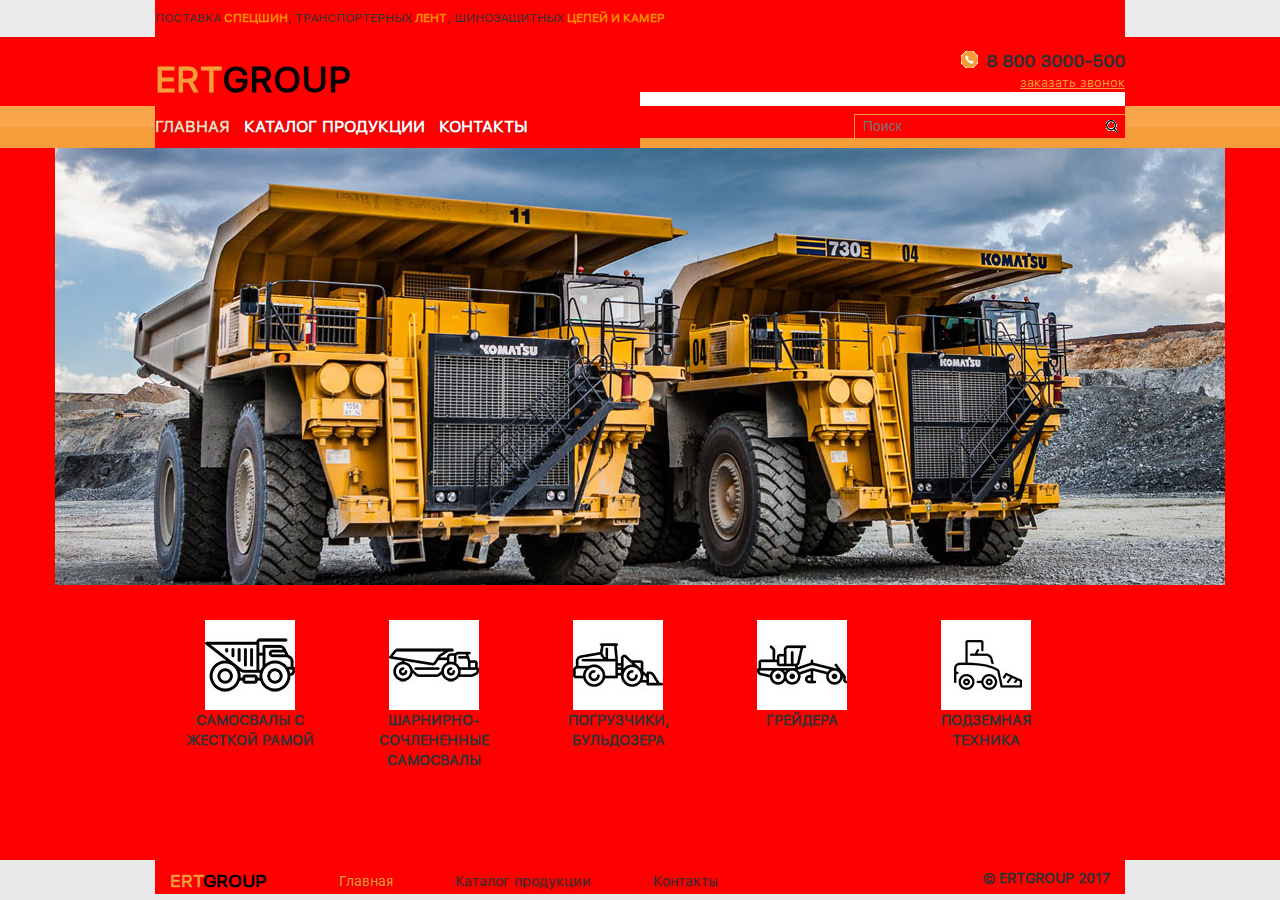
==== index.html @ 5f69f8ee "hhhhh hhhh hhh hh h" ====
<!DOCTYPE html>
<html lang="ru">
    <head>
        <meta charset="utf-8">
        <meta name="description" content="Создание адаптивного сайта" />
        <meta http-equiv="X-UA-Compatible" content="IE=edge" />
        <meta name="viewport" content="width=device-width, initial-scale=1.0" />
        
        <title>ertgroup</title> 
        <link rel="stylesheet" href="css/normalize.css" type="text/css">

        <!-- <meta name="keywords" content="qwerty qwerty qwerty qwerty qwerty qwerty"> -->
        <link href="images/favicon.ico" rel="shortcut icon" type="image/x-icon" />
         <script src="https://code.jquery.com/jquery-2.2.4.js"></script>
         <script src="bootstrap/js/bootstrap.min.js"></script>

        <link rel="stylesheet" href="bootstrap/css/bootstrap-theme.min.css">
        <link rel="stylesheet" href="bootstrap/css/bootstrap.min.css">

        <link rel="stylesheet" href="css/styles.css" type="text/css">

    </head>
    <body>
        <div class="wrapper">
            <div class="f_line">
                <div class="f_linecont">
                    <p class="linecont">Поставка<a href="#" class="editlink"> спецшин</a>, транспортерных<a href="#" class="editlink"> лент</a>, шинозащитных<a href="#" class="editlink"> цепей и камер</a></p>             

                </div>
            </div>
            <header>
                <div class="container">
                    <div class="row">
                        <div class="col-sm-6 col-xs-12">
                            <div class="logo">
                                <a href="#" class="editlink2">
                                    <span class="ert">ert</span>group
                                </a>
                            </div>
                        </div>
                        <div class="col-sm-6 col-xs-12">
                            <div class="bell">
                                <img src="images/telicon.gif" alt="tell">
                                <p class="tell">8 800 3000-500</p>
                                <p class="order">заказать звонок</p>
                            </div>
                        </div>
                    </div>
                </div>
                <div class="clearfix"></div>
            </header>

            <div class="menutop">
                <div class="container">
                    <div class="row">
                        <div class="col-sm-6 col-xs-12">
                            <nav>
                                <menu>
                                    <li class="linav1 location"><a href="#">Главная&nbsp;&nbsp;</a></li>
                                    <li class="linav2"><a href="catalog.html">каталог продукции&nbsp;&nbsp;</a></li>
                                    <li class="linav3"><a href="contacts.html">контакты &nbsp;&nbsp;</a></li>
                                </menu>
                                <div class="seach"></div>
                            </nav>
                        </div>

                        <div class="col-sm-6 col-xs-12">
                            <div class="d3">
                                <form action="" method="post" id="search">
                                    <input type="text" placeholder="Поиск">
                                    <button type="submit"></button>
                                </form>
                            </div>
                            
                        </div>
                        
                    </div>

                    
                </div>
                
                <div class="clearfix"></div>
            </div>
            <div class="outst_block"></div>

            <div class="assortment">

                 <ul class="assort">
                     <li>
                        <a href="prod1.html">
                            <div class="dum1"></div>
                            <p class="equipm1">Самосвалы с<br>  жесткой рамой</p>
                        </a>

                     </li>
                     <li>
                        <a href="prod2.html">
                            <div class="dum2"></div>
                            <p class="equipm2">Шарнирно- <br>сочлененные самосвалы</p>
                        </a>
                         
                     </li>
                     <li>
                        <a href="prod3.html">
                            <div class="dum3"></div>
                            <p class="equipm3">Погрузчики, <br>бульдозера</p>
                        </a>
                         
                     </li>
                     <li>
                        <a href="prod4.html">
                            <div class="dum4"></div>
                            <p class="equipm4">ГРЕЙДЕРА</p>
                            
                        </a>
                         
                     </li>
                     <li>
                        <a href="prod5.html">
                            <div class="dum5"></div>
                            <p class="equipm5">Подземная  <br>техника</p>
                        </a>
                         
                     </li>
                 </ul>
                 <div class="clearfix"></div>
            </div>
    





            <footer>
            <div class="footer_wrap">
                <div class="container">
                    <div class="row">
                        <div class="col-sm-8 col-xs-12">
                            <div class="logo2">
                                <a href="#" class="editlink2">
                                    <span class="ert">ert</span>group
                                </a>
                            </div>
                            <ul class="directory">

                                <li class="linav1_f locat"><a href="#" class="locat">Главная&nbsp;&nbsp;</a></li>
                                <li class="linav2_f"><a href="catalog.html">Каталог продукции&nbsp;&nbsp;</a></li>
                                <li class="linav3_f"><a href="contacts.html">Контакты &nbsp;&nbsp;</a></li>
                            </ul>
                            
                        </div>

                        <div class="col-sm-4 col-xs-12">
                           <div>
                               <p class="last_descr">© ERTGROUP 2017</p>
                           </div> 
                        </div>

                        
                    </div>

                    <div class="clearfix"></div>
                </div>

                
            </div>
            </footer>

        </div>
    </body>
</html>
---- css/styles.css ----
body,
div,
dl,
dt,
dd,
ul,
ol,
li,
h1,
h2,
h3,
h4,
h5,
h6,
pre,
code,
form,
fieldset,
legend,
input,
textarea,
p,
blockquote,
th,
td {
	margin:0;
	padding:0;
	background-color: green;
	background-color: red;

}
table {
	border-collapse:collapse;
	border-spacing:0;
}
fieldset,
img {
	border:0;
}
/*
	TODO think about hanlding inheritence differently, maybe letting IE6 fail a bit...
*/
address,
caption,
cite,
code,
dfn,
em,
strong,
th,
var {
	font-style:normal;
	font-weight:normal;
}
 
ol,
ul {
	list-style:none;
}
 
caption,
th {
	text-align:left;
}
h1,
h2,
h3,
h4,
h5,
h6 {
	font-size:100%;
	font-weight:normal;
}
q:before,
q:after {
	content:'';
}
abbr,
acronym {
	border:0;
	font-variant:normal;
}
/* to preserve line-height and selector appearance */
sup {
	vertical-align:text-top;
}
sub {
	vertical-align:text-bottom;
}
input,
textarea,
select {
	font-family:inherit;
	font-size:inherit;
	font-weight:inherit;
}
/*to enable resizing for IE*/
input,
textarea,
select {
	*font-size:100%;
}
/*because legend doesn't inherit in IE */
legend {
	color:#000;
}

@font-face {
	font-family: SFUIText-Regular; 
	src: url("../fonts/SFUIText-Regular.otf"); 
}
@font-face {
	font-family: Roboto-Regular; 
	src: url("../fonts/Roboto-Regular.ttf"); 
}

.wrapper {

} 
.f_line {
	background-color: #EAEAEA;

}
.f_linecont {
	max-width: 970px;
	margin: 0 auto;
	padding-top: 10px;
	padding-bottom: 10px;
	text-transform: uppercase;
	font-size: 0.8em;
	font-size: 12px;
	font-family: "SFUIText-Regular";


}

a.editlink {
	color: #F78F00;
	text-decoration: none;
	cursor: pointer;
	font-weight: 600;


}
.editlink:hover {
	text-shadow: 0 0 1px #D4C2B8;

} 
header {
	background-color: white;
	max-width: 970px;
    margin: 0 auto;
 

}
.logo {
	font-family: "SFUIText-Regular";
	font-size: 36px;
	padding-top: 17px;
	text-transform: uppercase;
	font-weight: 900;
    cursor: pointer;

}
.ert {
	color: #F59D3B;

}
.editlink2 {
	color: black;
	
}
.editlink2:hover {
	text-decoration: none;
	color: black;

}
.tell {
	color: #313131; 
	font-family: "SFUIText-Regular";
	font-size: 18px;
	font-weight: bold;
	float: right;
}
.order {
	color: #f49d3b; 
	font-family: "SFUIText-Regular";
	font-size: 13px;
	text-decoration: underline;
	clear: both;
	cursor: pointer;
}
.bell {
	text-align: right;    
	margin-top: 11px;

}
.bell>img {
    margin-right: 8px;
}

.row div.col-sm-6 {
  
    padding-left: 0;
    padding-right: 0;
}
.order:hover {
    text-shadow: 0 0 1px #D4C2B8;
}

nav {
    padding-top: 10px;
    padding-bottom: 10px;
}
.linav1 a, .linav2 a, .linav3 a {
	color: #fff;
	font-size: 16px;
	font-weight: bold;
	text-transform: uppercase;
	text-decoration: none;

	
}
.linav1_f a, .linav2_f a, .linav3_f a {
	color: #313131; 
	font-size: 14px;
	text-decoration: none; 

	
}

.linav1, .linav2, .linav3 {
	display: inline-block;
	font-family: "SFUIText-Regular";
	text-shadow: 0 1px 3px rgba(0,0,0,.24); 
	color: #fff;

}
.linav1_f, .linav2_f, .linav3_f {
	display: inline-block;
	font-family: "SFUIText-Regular";
	text-shadow: 0 1px 3px rgba(0,0,0,.24); 
	color: #313131;
	margin-right: 50px;
}
.directory {
	margin-top: 3px;
}
.linav1 a:hover {
	color:#F2D8BC;
	text-decoration: none; 
}
.linav1_f a:hover {
	color:#F59D3B;
	text-decoration: none; 
}
.linav2 a:hover {
	color:#F2D8BC; 
	text-decoration: none; 
}
.location a {
	color:#F2D8BC; 
	text-decoration: none; 
}
.linav2_f a:hover {
	color:#F59D3B; 
	text-decoration: none; 
}
.linav3 a:hover {
	color:#F2D8BC; 
	text-decoration: none; 
}
.linav3_f a:hover {
	color:#F59D3B; 
	text-decoration: none; 
}
a.locat {
	color:#F59D3B; 

}
menu {
	max-width: 970px;
	margin: 0 auto;
	padding-left: 0;
	
}
.menutop {
    background-color: #F59D3B;
    background-image: linear-gradient(#FAA74B 50%, #F59D3B 50%);
    padding-top: 0;

}
.clearfix {
	clear: both;
}

.clearfix::after { 
	content: ""; 
	display: table; 
	clear: both; 
}
#search {
	text-align: right;
}
.search {
	width: 270px;

}




.d3 input, .d3 button {
  border: none;
  outline: none;
  margin-top: 9px;
}
.d3 input {
  width: 270px;
  height: 23px;
  padding-left: 8px;
  outline: 1px solid #F59D3B;
}
.d3 button {
  height: 23px;
  width: 42px;
  position: absolute;
  top: 0;
  right: 0;
  cursor: pointer;
  background: transparent;
}
.d3 button:before {
	content: " ";
    font-family: FontAwesome;
    font-size: 16px;
    color: black;
    width: 12px;
    height: 13px;
    background-image: url("../images/seach.gif");
    display: block;
    margin-left: 17px;
}
.d3 {
	width: 280px;
    text-align: right;
    float: right;
}
.cont {
	background-image: url("../images/back_cont.gif");
	max-width: 1170px;
    margin: 0 auto;
    padding-top: 100px;
    padding-bottom: 126px;

}
footer {
	min-height: 40px;
    background-color: #e9e9e9;
    position: fixed;
    bottom: 0;
    width: 100%; 

}
.logo2 {
	font-family: "SFUIText-Regular";
	font-size: 18px;
	/*padding-top: 17px;*/
	text-transform: uppercase;
	font-weight: 900;
    cursor: pointer;    
    float: left;
    margin-right: 73px;

}
.footer_wrap {
	max-width: 970px;
	margin: 0 auto;
	padding-top: 8px;
	
}
.last_descr{
	color: #313131; 
	font-family: "SFUIText-Regular";
	font-size: 14px;
	font-weight: bold;
	text-align: right;
}
.con {
	max-width: 470px;
	background-color: #2D2C2A;
	opacity: .83; /* layer alpha */
	border-left: 5px solid #D38633;
	margin-left: 100px;


}
.caption {
	color: #e9e9e9; 
	font-family: "SFUIText-Regular";
	font-size: 36px;
	margin-left: 32px;
	margin-top: 30px;
	

}
.colum1 {
	color: #999; 
	font-family: "SFUIText-Regular";
	font-size: 14px;
	line-height: 40px;
	float: left;
    margin-left: 30px;


}
.colum2 {
	color: #f8f8f8; 
	font-family: "SFUIText-Regular";
	font-size: 16px;
	margin-right: 30px;
	margin-bottom: 45px;
	float: right;
    line-height: 33px;
    margin-top: 50px;

}
.outst_block {
	margin: 0 auto;
	max-width: 1170px;
	min-height: 437px;
	background-color: #93A3AC;
	background-image: url("../images/tipper_trucks.jpg");


}
.show {
	background-color: #FAFAFA;

}
.assortment {
	padding-top: 15px;
	
}
.dum1 {
    width: 90px;
    height: 90px;
    background-image: url("../images/greyd1.jpg");
    margin: 0 auto;

}
.dum2 {
    width: 90px;
    height: 90px;
    background-image: url("../images/greyd2.jpg");
    margin: 0 auto;

}

.dum3 {
    width: 90px;
    height: 90px;
    background-image: url("../images/greyd3.jpg");
    margin: 0 auto;

}
.dum4 {
    width: 90px;
    height: 90px;
    background-image: url("../images/greyd4.jpg");
    margin: 0 auto;

}
.dum5 {
    width: 90px;
    height: 90px;
    background-image: url("../images/greyd5.jpg");
    margin: 0 auto;

}
.assort li a:hover .dum1{
     background-image: url("../images/greyd1^hover.jpg");
}
.assort li a:hover .dum2{
     background-image: url("../images/greyd2^hover.jpg");
}

.assort li a:hover .dum3{
     background-image: url("../images/greyd3^hover.jpg");
}
.assort li a:hover .dum4{
     background-image: url("../images/greyd4^hover.jpg");
}
.assort li a:hover .dum5{
     background-image: url("../images/greyd5^hover.jpg");
}
.chosen1 {    
	width: 90px;
    height: 90px;
    margin: 0 auto;
    background-image: url("../images/greyd1^hover.jpg");

}
.chosen2 {    
	width: 90px;
    height: 90px;
    margin: 0 auto;
    background-image: url("../images/greyd2^hover.jpg");

}
.chosen3 {    
	width: 90px;
    height: 90px;
    margin: 0 auto;
    background-image: url("../images/greyd3^hover.jpg");

}
.chosen4 {    
	width: 90px;
    height: 90px;
    margin: 0 auto;
    background-image: url("../images/greyd4^hover.jpg");

}
.chosen5 {    
	width: 90px;
    height: 90px;
    margin: 0 auto;
    background-image: url("../images/greyd5^hover.jpg");

}
.assort li a {
	margin: 3px;
	float: left;	
	color: #313131; 
	font-family: "SFUIText-Regular";
	font-size: 14px;
	font-weight: bold;
	color: #323232;
	width: 150px;

}
.assort li {
	width: 150px;
	height: 150px;
	float: left;
	margin: 17px;

}
.assort li a:hover {
	color: #F2860D;
	text-decoration: none;


} 
.keep {
	color: #434343;
	font-family: "SFUIText-Regular";
	font-size: 14px;
	padding-top: 20px;
	margin-left: 45px;
	margin-bottom: 12px;


}

label {
	color: #5D5D5D;
	font-family: "Roboto-Regular";
	font-size: 14px;
	display: block;
}
.prod1, .prod2, .prod3, .prod4, .prod5, .prod6, .prod7, .prod8, .prod9  {
	width: 210px;
	background-color: #FAFAFA;
	height: 350px;


}  
.still {
	margin-left: 45px;
	color: #8a8787; 
	font-family: "Roboto-Regular";
	font-size: 14px;
	margin-top: 20px;
	float: left;
	cursor: pointer;
}   
.still:hover {
	color: #494646;



}
input[type="checkbox"], input[type="radio"] {
    width: 20px;
    height: 20px;
	margin-left: 12px;
	margin-right: 12px;
	float: left;

}
.assort {
	text-transform: uppercase;
	max-width: 970px;
    margin: 0 auto;
    text-align: center;

}
.highlight:hover {
	background-color: #FAA74B;
}
.highlight {
	margin: 4px;
	
}
.rubric {
	color: #4c4c4c; 
	font-size: 24px;
	font-family: "SFUIText-Regular";
}
.product_catalog {
	max-width: 970px;
	margin: 0 auto;

}
.explan {
	margin-top: -50px;
	color: #5d5d5d; 
	font-family: "Roboto-Regular";
	font-size: 24px;
	text-align: center;

}
.highlight:hover .explan { 
	color: #FFFFFF;
}
.choose {
	background-color: #EAEAEA;
	width: 235px;

}
.hide {
	display: none;
}
.minutely {
	color: #fff; 
	font-family: "Roboto-Regular";    
	margin-top: -5px;
}
.minutely a {
	color: #FFFFFF;
	text-decoration: underline;
	text-align: center;
	display: block;
}
.more {
	margin-top: 23px;
    margin-left: 15px;
    cursor: pointer;
}
.mor {
	border-bottom: 1px solid #D8D8D8;
	width: 85%;
    margin: 0 auto;
}

.prod_descr {
	max-width: 970px;
	margin: 0 auto;

}
.wheel2 {
	margin: 0 auto;
	display: block;
}
.enh {
	float: left;
	margin-right: 10px;
	text-decoration: underline;
}
.wrapp {
	margin-top: 8px;

}
.wrapp2 {
	width: 110px;
    margin: 0 auto;
    cursor: pointer;

}
.title1 {
	color: #5d5d5d;
	font-family: "Roboto-Regular";    
	font-size: 24px;
}
.back {
	color: #f1850d; 
	font-size: 16px;
	font-family: "Roboto-Regular";    
	text-decoration: underline;
	margin-left: 20px;
	cursor: pointer;
}
.txt {
	padding-top: 20px;

}
.txt2 {
	margin-top: 25px;

}
td, th {
    padding-left: 10px;
    padding-top: 10px;
    padding-bottom: 10px;

}
table {
	font-family: "Roboto-Regular";    
	font-size: 16px;
	margin: 0 auto;
}
.tabl {
	margin-bottom: 55px;
	margin-top: 45px;
}
.recital {
	line-height: 27px; 
    color: #5d5d5d;
	font-family: "Roboto-Regular";    
    font-size: 18px;
}
.highlight a {
	text-decoration: none;

}
.minutely a {
	text-decoration: underline;
}
.fixate  {
	color: #F2860D;
}
@media (max-width: 997px) {
	.directory {
	    margin-top: 30px;
	}
}
@media (max-width: 880px) {
	.show {
	    width: 80%;
	}
	.hide {
	    width: 80%;
	}
	.highlight  {
	    width: 190px;
	}
}
@media (max-width: 980px) {
	.f_line {
	   	padding-left: 15px;
	}
	.logo {
	   	padding-left: 15px;
	}
	.bell {
	   	padding-right: 15px;

	}
	menu {
	   	padding-left: 15px;

	}
	.f_line {
	   	padding-left: 15px;

	}
	.rubric {
	   	padding-left: 15px;

	}
	.highlight {
	    margin: 0;
	}
}
@media (max-width: 768px){

	.f_linecont {
	    max-width: 750px;
	    margin: 0 auto;

	}
}

/*Overlapping/Blocking bootstrap the grid for a large screen*/
@media (min-width: 1200px) {
	.container {
	    	width: 970px;
	}
}


/*Change indent Bootstrap*/

.col-sm-3 {
	padding: 0;

}
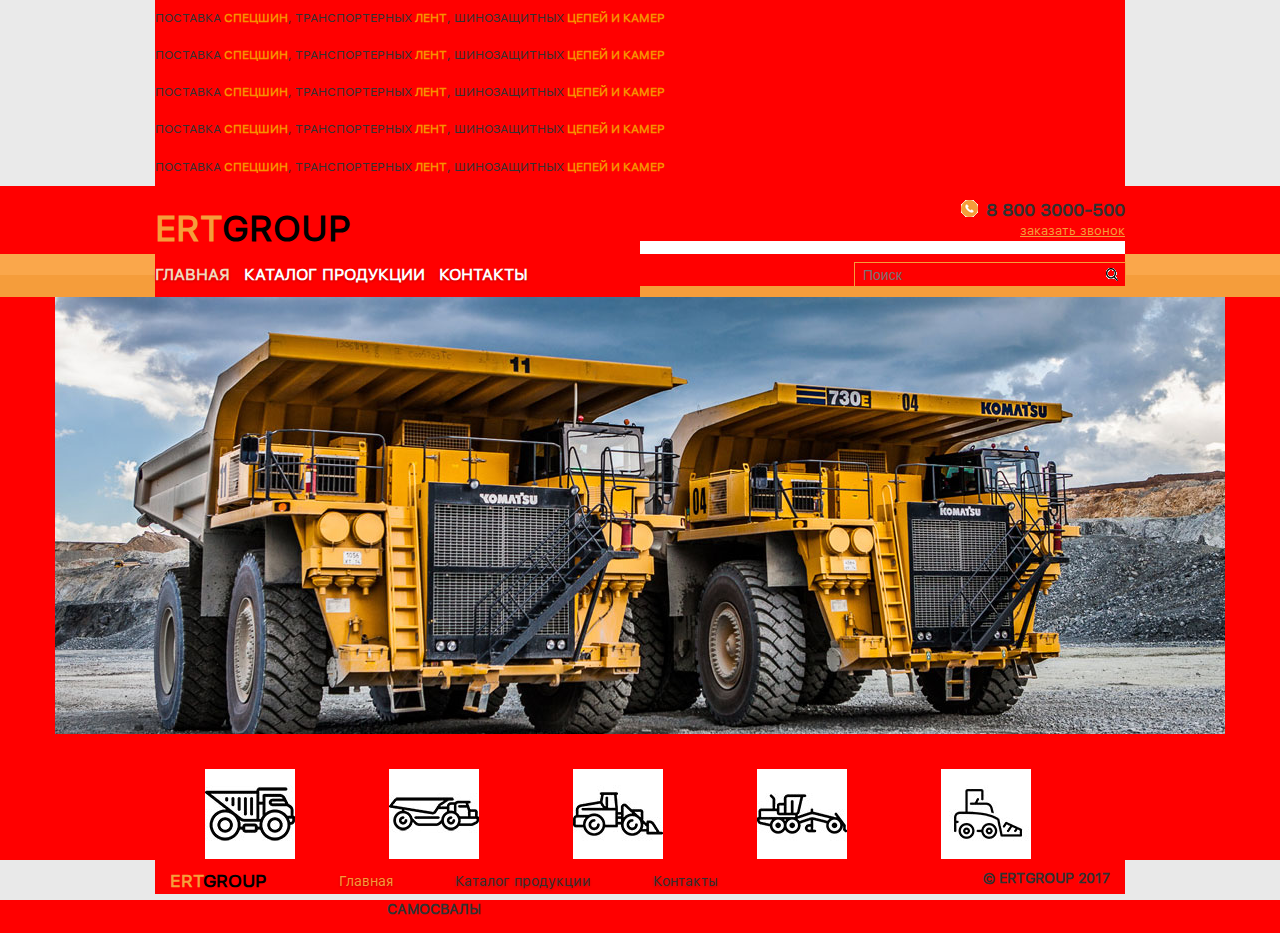
==== commit 8b02a12e: "first commit" ====
--- a/index.html
+++ b/index.html
@@ -23,6 +23,26 @@
     <body>
         <div class="wrapper">
             <div class="f_line">
+                <div class="f_linecont">
+                    <p class="linecont">Поставка<a href="#" class="editlink"> спецшин</a>, транспортерных<a href="#" class="editlink"> лент</a>, шинозащитных<a href="#" class="editlink"> цепей и камер</a></p>             
+
+                </div>         
+
+                <div class="f_linecont">
+                    <p class="linecont">Поставка<a href="#" class="editlink"> спецшин</a>, транспортерных<a href="#" class="editlink"> лент</a>, шинозащитных<a href="#" class="editlink"> цепей и камер</a></p>             
+
+                </div>         
+
+                <div class="f_linecont">
+                    <p class="linecont">Поставка<a href="#" class="editlink"> спецшин</a>, транспортерных<a href="#" class="editlink"> лент</a>, шинозащитных<a href="#" class="editlink"> цепей и камер</a></p>             
+
+                </div>         
+
+                <div class="f_linecont">
+                    <p class="linecont">Поставка<a href="#" class="editlink"> спецшин</a>, транспортерных<a href="#" class="editlink"> лент</a>, шинозащитных<a href="#" class="editlink"> цепей и камер</a></p>             
+
+                </div>         
+
                 <div class="f_linecont">
                     <p class="linecont">Поставка<a href="#" class="editlink"> спецшин</a>, транспортерных<a href="#" class="editlink"> лент</a>, шинозащитных<a href="#" class="editlink"> цепей и камер</a></p>             
 
